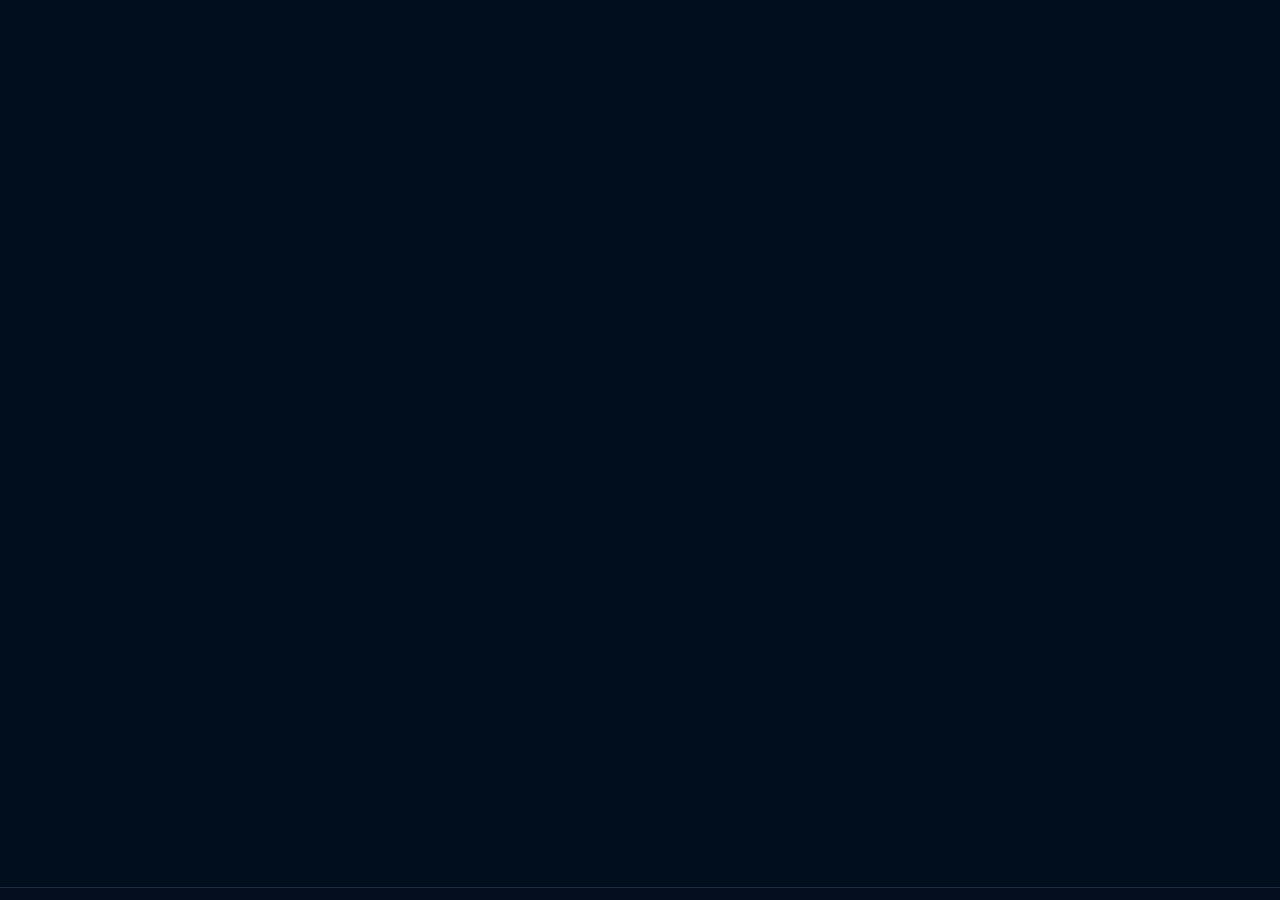
==== mobile.html @ 7af82858 "スマホ版: ページ・CSS・モバイル GUI・非対応ページのリンクを追加 (作業中) Co-Authored-By: Claude Sonnet 5.5 <noreply@anthropic.com>" ====
<!DOCTYPE html>
<html lang="ja">

<head>
    <meta charset="UTF-8">
    <meta name="viewport" content="width=device-width, initial-scale=1, maximum-scale=1, user-scalable=no, viewport-fit=cover">
    <meta name="color-scheme" content="dark">
    <title>Particle Life (Mobile)</title>
    <link rel="icon" href="data:,">
    <link rel="stylesheet" href="style.css">
    <link rel="stylesheet" href="mobile.css">
</head>

<body>
    <canvas id="canvas"></canvas>
    <div id="toolbar"></div>
    <script type="module" src="src/mobile/main.js"></script>
</body>

</html>
---- style.css ----
:root {
    --bg: rgb(1, 14, 29);
    --panel: rgba(6, 16, 32, 0.72);
    --panel-border: rgba(160, 200, 255, 0.16);
    --text: #cfe3ff;
    --text-dim: rgba(207, 227, 255, 0.55);
    --attract: 46, 204, 113;
    --repel: 231, 76, 60;
    --cell: 22px;
}

html,
body {
    height: 100%;
    margin: 0;
    padding: 0;
    overflow: hidden;
    background-color: var(--bg);
}

/* The canvas fills the viewport; its backing size is set by the renderer (CSS size x devicePixelRatio). */
canvas {
    position: fixed;
    inset: 0;
    display: block;
    width: 100%;
    height: 100%;
    cursor: crosshair;
    touch-action: none;
    user-select: none;
    -webkit-user-select: none;
}

/* ---- stats overlay (top-left) ---- */
.stats {
    position: fixed;
    top: 8px;
    left: 8px;
    padding: 6px 8px;
    border-radius: 6px;
    background: var(--panel);
    border: 1px solid var(--panel-border);
    color: var(--text);
    font: 11px/1.45 ui-monospace, SFMono-Regular, Menlo, Consolas, monospace;
    white-space: pre;
    pointer-events: none;
    user-select: none;
}

/* ---- rule matrix editor (bottom-left) ---- */
.matrix-panel {
    position: fixed;
    left: 8px;
    bottom: 8px;
    padding: 8px;
    border-radius: 8px;
    background: var(--panel);
    border: 1px solid var(--panel-border);
    backdrop-filter: blur(6px);
    -webkit-backdrop-filter: blur(6px);
    color: var(--text);
    font: 11px/1.4 ui-monospace, SFMono-Regular, Menlo, Consolas, monospace;
    user-select: none;
    -webkit-user-select: none;
}

.matrix-panel[hidden] {
    display: none;
}

.matrix-caption {
    margin-bottom: 6px;
    color: var(--text);
}

.matrix-help {
    margin-top: 6px;
    color: var(--text-dim);
    font-size: 10px;
}

.matrix-grid {
    display: grid;
    gap: 2px;
    width: max-content;
}

.matrix-head {
    display: flex;
    align-items: center;
    justify-content: center;
    width: var(--cell);
    height: var(--cell);
}

.matrix-dot {
    width: 10px;
    height: 10px;
    border-radius: 50%;
}

.matrix-cell {
    width: var(--cell);
    height: var(--cell);
    border-radius: 3px;
    background: rgba(255, 255, 255, 0.06);
    cursor: pointer;
}

.matrix-help-touch {
    display: none;
}

.matrix-cell:hover {
    outline: 1px solid rgba(255, 255, 255, 0.7);
    outline-offset: -1px;
}

/* タッチ端末: セルを大きく、操作説明もタッチ向けに */
@media (pointer: coarse) {
    :root {
        --cell: 28px;
    }

    .matrix-cell {
        touch-action: none;
        -webkit-touch-callout: none;
    }

    .matrix-help-mouse {
        display: none;
    }

    .matrix-help-touch {
        display: inline;
    }
}

/* ---- WebGPU unavailable / device lost message (centered) ---- */
.unsupported {
    position: fixed;
    inset: 0;
    display: flex;
    flex-direction: column;
    align-items: center;
    justify-content: center;
    gap: 10px;
    padding: 24px;
    text-align: center;
    color: var(--text);
    background: var(--bg);
    font: 14px/1.6 system-ui, "Hiragino Sans", "Yu Gothic UI", "Meiryo", sans-serif;
    z-index: 10;
}

.unsupported-title {
    font-size: 20px;
    font-weight: 600;
}

.unsupported-hint {
    color: var(--text);
}

.unsupported-link {
    padding: 8px 14px;
    border-radius: 8px;
    border: 1px solid var(--panel-border);
    background: var(--panel);
    color: var(--text);
    text-decoration: none;
}

.unsupported-detail {
    max-width: 640px;
    color: var(--text-dim);
    font: 11px/1.45 ui-monospace, SFMono-Regular, Menlo, Consolas, monospace;
    white-space: pre-wrap;
    word-break: break-word;
}
---- mobile.css ----
/* ---- mobile-only layout (loaded after style.css) ---- */

html,
body {
    overscroll-behavior: none;
    -webkit-tap-highlight-color: transparent;
}

/* bottom toolbar: thumb reach, above the home indicator */
#toolbar {
    position: fixed;
    left: 0;
    right: 0;
    bottom: 0;
    z-index: 5;
    display: flex;
    flex-wrap: wrap;
    justify-content: center;
    align-items: center;
    gap: 6px;
    padding: 6px 8px calc(6px + env(safe-area-inset-bottom));
    background: var(--panel);
    border-top: 1px solid var(--panel-border);
    backdrop-filter: blur(6px);
    -webkit-backdrop-filter: blur(6px);
    user-select: none;
    -webkit-user-select: none;
}

#toolbar button,
#toolbar select {
    min-width: 44px;
    min-height: 44px;
    padding: 0 10px;
    border-radius: 8px;
    border: 1px solid var(--panel-border);
    background: rgba(255, 255, 255, 0.06);
    color: var(--text);
    font: 14px/1 system-ui, "Hiragino Sans", "Yu Gothic UI", "Meiryo", sans-serif;
    touch-action: manipulation;
}

#toolbar select {
    max-width: 100%;
}

#toolbar button[aria-pressed="true"] {
    background: rgba(160, 200, 255, 0.22);
    border-color: rgba(160, 200, 255, 0.5);
}

/* matrix panel sits above the toolbar; --toolbar-h is set by main.js (default: two rows) */
:root {
    --toolbar-h: 110px;
}

.matrix-panel {
    bottom: calc(var(--toolbar-h) + 8px);
    left: 8px;
    right: auto;
    max-width: calc(100vw - 16px);
    overflow: auto;
}
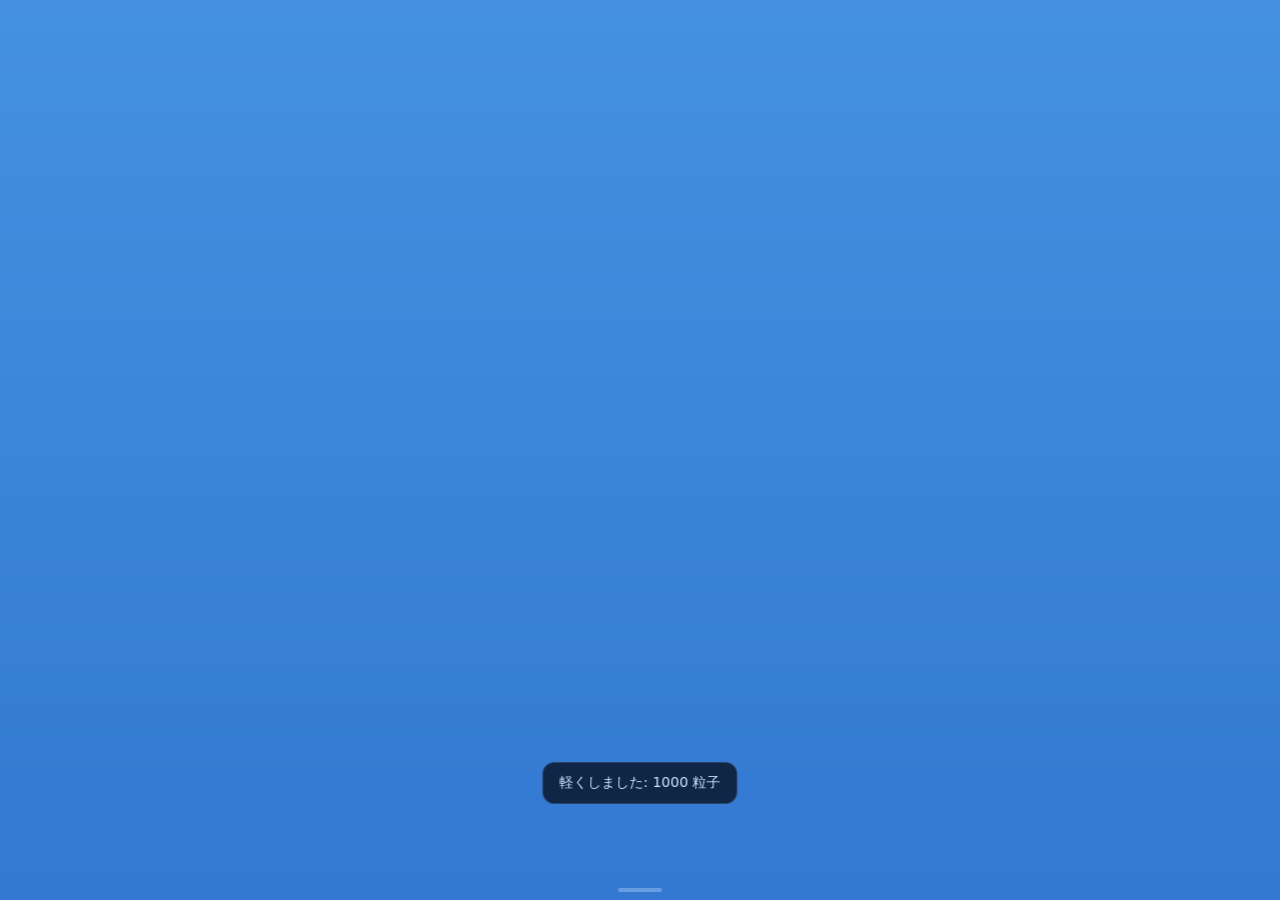
==== commit 788d17a7: "スマホ版: UI を練り直し (ボトムシート・SVG アイコン・没入モード) ほか作業中の変更 Co-Authored-By: Claude Sonnet 5.5 <noreply@anthropic" ====
--- a/mobile.html
+++ b/mobile.html
@@ -5,6 +5,7 @@
     <meta charset="UTF-8">
     <meta name="viewport" content="width=device-width, initial-scale=1, maximum-scale=1, user-scalable=no, viewport-fit=cover">
     <meta name="color-scheme" content="dark">
+    <meta name="theme-color" content="#010e1d">
     <title>Particle Life (Mobile)</title>
     <link rel="icon" href="data:,">
     <link rel="stylesheet" href="style.css">
@@ -13,7 +14,8 @@
 
 <body>
     <canvas id="canvas"></canvas>
-    <div id="toolbar"></div>
+    <nav id="toolbar"></nav>
+    <button id="edge-reveal" type="button" aria-label="操作パネルを表示" hidden><span></span></button>
     <script type="module" src="src/mobile/main.js"></script>
 </body>
 
--- a/style.css
+++ b/style.css
@@ -123,8 +123,21 @@
     }
 
     .matrix-cell {
-        touch-action: none;
+        position: relative;
+        touch-action: pan-x pan-y; /* スクロール開始で pointercancel → 長押しタイマー解除 */
         -webkit-touch-callout: none;
+    }
+
+    /* 長押し (500 ms) の進行: 枠が縮む */
+    .matrix-cell.pressing {
+        outline: 2px solid rgba(255, 255, 255, 0.85);
+        outline-offset: -2px;
+        animation: matrix-press 0.5s linear;
+    }
+
+    @keyframes matrix-press {
+        from { outline-offset: -2px; box-shadow: inset 0 0 0 0 rgba(255, 255, 255, 0.5); }
+        to { outline-offset: -2px; box-shadow: inset 0 0 0 10px rgba(255, 255, 255, 0.5); }
     }
 
     .matrix-help-mouse {
--- a/mobile.css
+++ b/mobile.css
@@ -1,63 +1,634 @@
 /* ---- mobile-only layout (loaded after style.css) ---- */
+
+:root {
+    --sa-t: env(safe-area-inset-top, 0px);
+    --sa-r: env(safe-area-inset-right, 0px);
+    --sa-b: env(safe-area-inset-bottom, 0px);
+    --sa-l: env(safe-area-inset-left, 0px);
+    --surface: rgba(8, 20, 40, 0.82);
+    --surface-solid: #0b1a30;
+    --line: rgba(160, 200, 255, 0.18);
+    --chip: rgba(255, 255, 255, 0.07);
+    --accent: #8fc2ff;
+    --text-sub: rgba(207, 227, 255, 0.72); /* AA: 暗い背景上 4.5:1 以上 */
+    --pull: 80, 255, 140;
+    --push: 255, 90, 80;
+    --radius: 12px;
+    --font: system-ui, -apple-system, "Hiragino Sans", "Yu Gothic UI", "Meiryo", sans-serif;
+    --cell: 32px;
+}
 
 html,
 body {
     overscroll-behavior: none;
     -webkit-tap-highlight-color: transparent;
-}
-
-/* bottom toolbar: thumb reach, above the home indicator */
+    font-family: var(--font);
+}
+
+button,
+input {
+    font-family: inherit;
+    touch-action: manipulation;
+}
+
+button:focus-visible,
+input:focus-visible {
+    outline: 2px solid var(--accent);
+    outline-offset: 2px;
+}
+
+/* ---- toolbar: 画面下の浮かぶパネル。親指の届く位置 ---- */
 #toolbar {
     position: fixed;
+    z-index: 5;
+    left: 50%;
+    bottom: calc(10px + var(--sa-b));
+    transform: translateX(-50%);
+    box-sizing: border-box;
+    width: min(420px, calc(100vw - 16px - var(--sa-l) - var(--sa-r)));
+    display: grid;
+    grid-template-columns: repeat(4, 1fr);
+    gap: 4px;
+    padding: 6px;
+    border-radius: var(--radius);
+    background: var(--surface);
+    border: 1px solid var(--line);
+    -webkit-backdrop-filter: blur(10px);
+    backdrop-filter: blur(10px);
+    user-select: none;
+    -webkit-user-select: none;
+    transition: opacity 0.4s ease, transform 0.4s ease;
+}
+
+#toolbar button {
+    display: flex;
+    flex-direction: column;
+    align-items: center;
+    justify-content: center;
+    gap: 3px;
+    min-width: 44px;
+    min-height: 56px;
+    padding: 4px 2px;
+    border: 1px solid transparent;
+    border-radius: 10px;
+    background: transparent;
+    color: var(--text);
+    cursor: pointer;
+}
+
+#toolbar button:active {
+    background: rgba(255, 255, 255, 0.12);
+}
+
+.tb-label {
+    font-size: 11px;
+    line-height: 1;
+    color: var(--text-sub);
+}
+
+.icon {
+    display: inline-flex;
+}
+
+#toolbar button.active,
+#toolbar button[aria-pressed="true"]:not(.tb-mode) {
+    background: rgba(143, 194, 255, 0.16);
+    border-color: rgba(143, 194, 255, 0.4);
+}
+
+/* 引く / 押す: ポインタ円と同じ緑 / 赤 */
+#toolbar .tb-mode {
+    color: rgb(var(--pull));
+    background: rgba(var(--pull), 0.1);
+    border-color: rgba(var(--pull), 0.4);
+}
+
+#toolbar .tb-mode .tb-label {
+    color: rgb(var(--pull));
+    font-weight: 600;
+}
+
+#toolbar .tb-mode.push {
+    color: rgb(var(--push));
+    background: rgba(var(--push), 0.1);
+    border-color: rgba(var(--push), 0.45);
+}
+
+#toolbar .tb-mode.push .tb-label {
+    color: rgb(var(--push));
+}
+
+/* シート表示中はツールバーを退ける (横長ではシートと重なるため) */
+body.sheet-open #toolbar {
+    opacity: 0;
+    pointer-events: none;
+}
+
+/* 没入モード */
+body.immersive #toolbar {
+    opacity: 0;
+    transform: translate(-50%, 12px);
+    pointer-events: none;
+}
+
+.stats {
+    transition: opacity 0.4s ease;
+}
+
+body.immersive .stats {
+    opacity: 0;
+}
+
+/* 下端のタップで戻る。隠れている間だけ出る透明な帯 + 小さなつまみ */
+#edge-reveal {
+    position: fixed;
+    z-index: 4;
     left: 0;
     right: 0;
     bottom: 0;
-    z-index: 5;
-    display: flex;
-    flex-wrap: wrap;
+    height: calc(40px + var(--sa-b));
+    padding: 0;
+    border: 0;
+    background: transparent;
+    display: flex;
+    align-items: flex-end;
     justify-content: center;
-    align-items: center;
-    gap: 6px;
-    padding: 6px 8px calc(6px + env(safe-area-inset-bottom));
-    background: var(--panel);
-    border-top: 1px solid var(--panel-border);
-    backdrop-filter: blur(6px);
-    -webkit-backdrop-filter: blur(6px);
+}
+
+#edge-reveal[hidden] {
+    display: none;
+}
+
+#edge-reveal span {
+    width: 44px;
+    height: 4px;
+    margin-bottom: calc(8px + var(--sa-b));
+    border-radius: 2px;
+    background: rgba(207, 227, 255, 0.35);
+}
+
+/* ---- sheet ---- */
+.sheet-root[hidden] {
+    display: none;
+}
+
+.sheet-backdrop {
+    position: fixed;
+    inset: 0;
+    z-index: 20;
+    background: rgba(0, 0, 0, 0.32);
+    opacity: 0;
+    transition: opacity 0.25s ease;
+}
+
+.sheet-root.open .sheet-backdrop {
+    opacity: 1;
+}
+
+.sheet {
+    position: fixed;
+    z-index: 21;
+    left: 50%;
+    bottom: 0;
+    box-sizing: border-box;
+    width: min(640px, 100vw);
+    max-height: 60vh;
+    max-height: 60dvh;
+    display: flex;
+    flex-direction: column;
+    padding-left: var(--sa-l);
+    padding-right: var(--sa-r);
+    border-radius: var(--radius) var(--radius) 0 0;
+    background: var(--surface-solid);
+    border: 1px solid var(--line);
+    border-bottom: 0;
+    color: var(--text);
+    font: 14px/1.45 var(--font);
+    transform: translate(-50%, 100%);
+    transition: transform 0.26s cubic-bezier(0.2, 0.8, 0.2, 1);
+    outline: none;
     user-select: none;
     -webkit-user-select: none;
 }
 
-#toolbar button,
-#toolbar select {
+@supports (backdrop-filter: blur(1px)) or (-webkit-backdrop-filter: blur(1px)) {
+    .sheet {
+        background: rgba(9, 21, 42, 0.9);
+        -webkit-backdrop-filter: blur(14px);
+        backdrop-filter: blur(14px);
+    }
+}
+
+.sheet-root.open .sheet {
+    transform: translate(-50%, 0);
+}
+
+.sheet.dragging {
+    transition: none;
+}
+
+.sheet-header {
+    position: relative;
+    flex: none;
+    display: flex;
+    align-items: center;
+    justify-content: space-between;
+    min-height: 52px;
+    padding: 14px 8px 0 16px;
+    touch-action: none;
+    cursor: grab;
+}
+
+.sheet-grip {
+    position: absolute;
+    top: 7px;
+    left: 50%;
+    width: 40px;
+    height: 4px;
+    margin-left: -20px;
+    border-radius: 2px;
+    background: rgba(207, 227, 255, 0.35);
+}
+
+.sheet-header h2 {
+    margin: 0;
+    font-size: 16px;
+    font-weight: 600;
+}
+
+.sheet-close {
+    width: 44px;
+    height: 44px;
+    display: flex;
+    align-items: center;
+    justify-content: center;
+    border: 0;
+    border-radius: 10px;
+    background: transparent;
+    color: var(--text);
+    cursor: pointer;
+}
+
+.sheet-body {
+    flex: 1 1 auto;
+    min-height: 0;
+    overflow-y: auto;
+    overscroll-behavior: contain;
+    padding: 4px 16px 12px;
+    -webkit-overflow-scrolling: touch;
+}
+
+.sheet-footer {
+    flex: none;
+    display: flex;
+    gap: 8px;
+    padding: 8px 16px calc(10px + var(--sa-b));
+    border-top: 1px solid var(--line);
+}
+
+.sheet-footer[hidden] {
+    display: none;
+}
+
+.btn {
+    flex: 1 1 0;
+    display: flex;
+    align-items: center;
+    justify-content: center;
+    gap: 6px;
+    min-height: 44px;
+    padding: 0 8px;
+    border: 1px solid var(--line);
+    border-radius: 10px;
+    background: var(--chip);
+    color: var(--text);
+    font-size: 14px;
+    white-space: nowrap;
+    cursor: pointer;
+}
+
+.btn:active {
+    background: rgba(255, 255, 255, 0.16);
+}
+
+/* 横長 (スマホを横向き): 右端のサイドパネル */
+@media (orientation: landscape) and (max-height: 520px) {
+    .sheet {
+        left: auto;
+        right: 0;
+        top: 0;
+        bottom: 0;
+        width: min(400px, 56vw);
+        max-height: none;
+        padding-left: 0;
+        padding-right: var(--sa-r);
+        border-radius: var(--radius) 0 0 var(--radius);
+        border: 1px solid var(--line);
+        border-right: 0;
+        transform: translateX(100%);
+    }
+
+    .sheet-root.open .sheet {
+        transform: translateX(0);
+    }
+
+    /* 高さが足りないので、パネル全体をスクロールさせる (ヘッダは固定) */
+    .sheet {
+        overflow-y: auto;
+        overscroll-behavior: contain;
+    }
+
+    .sheet-header {
+        position: sticky;
+        top: 0;
+        z-index: 1;
+        padding-top: 4px;
+        padding-top: calc(4px + var(--sa-t));
+        background: var(--surface-solid);
+    }
+
+    .sheet-body {
+        flex: none;
+        overflow: visible;
+    }
+
+    .sheet-grip {
+        top: 50%;
+        left: 6px;
+        width: 4px;
+        height: 40px;
+        margin: -20px 0 0;
+    }
+
+    .sheet-footer {
+        padding-bottom: calc(8px + var(--sa-b));
+    }
+
+    #toolbar {
+        width: min(360px, calc(100vw - 16px - var(--sa-l) - var(--sa-r)));
+    }
+
+    #toolbar button {
+        min-height: 48px;
+    }
+}
+
+/* ---- rules sheet ---- */
+.chips {
+    display: flex;
+    gap: 8px;
+    margin: 0 -16px 4px;
+    padding: 4px 16px 8px;
+    overflow-x: auto;
+    scroll-snap-type: x proximity;
+    scrollbar-width: none;
+}
+
+.chips::-webkit-scrollbar {
+    display: none;
+}
+
+.chip {
+    flex: none;
     min-width: 44px;
     min-height: 44px;
-    padding: 0 10px;
+    padding: 0 14px;
+    border: 1px solid var(--line);
+    border-radius: 22px;
+    background: var(--chip);
+    color: var(--text);
+    font-size: 14px;
+    scroll-snap-align: center;
+    cursor: pointer;
+}
+
+.chip[aria-pressed="true"] {
+    background: rgba(143, 194, 255, 0.25);
+    border-color: rgba(143, 194, 255, 0.65);
+    color: #fff;
+    font-weight: 600;
+}
+
+.hint {
+    margin: 0 0 8px;
+    min-height: 1.45em;
+    font-size: 13px;
+    color: var(--text-sub);
+}
+
+.matrix-host {
+    overflow-x: auto;
+    padding-bottom: 2px;
+}
+
+.matrix-host .matrix-panel {
+    position: static;
+    padding: 0;
+    border: 0;
+    border-radius: 0;
+    background: none;
+    -webkit-backdrop-filter: none;
+    backdrop-filter: none;
+    max-width: none;
+    overflow: visible;
+}
+
+.matrix-host .matrix-caption,
+.matrix-host .matrix-help {
+    display: none;
+}
+
+.matrix-host .matrix-grid {
+    gap: 2px;
+    margin: 0 auto;
+}
+
+.matrix-host .matrix-dot {
+    width: 12px;
+    height: 12px;
+}
+
+.matrix-host .matrix-cell {
+    border-radius: 4px;
+}
+
+/* ---- settings sheet ---- */
+.group {
+    margin: 0 0 14px;
+}
+
+.group h3 {
+    margin: 8px 0 4px;
+    font-size: 12px;
+    font-weight: 600;
+    letter-spacing: 0.04em;
+    color: var(--text-sub);
+}
+
+.row {
+    padding: 6px 0;
+}
+
+.row-label {
+    display: flex;
+    justify-content: space-between;
+    align-items: baseline;
+    gap: 8px;
+    font-size: 14px;
+}
+
+.row-label small {
+    display: block;
+    font-size: 12px;
+    color: var(--text-sub);
+}
+
+.row-value {
+    font: 13px ui-monospace, SFMono-Regular, Menlo, Consolas, monospace;
+    color: var(--text-sub);
+}
+
+.row-switch {
+    display: flex;
+    align-items: center;
+    justify-content: space-between;
+    min-height: 44px;
+}
+
+input[type="range"] {
+    display: block;
+    width: 100%;
+    height: 44px;
+    margin: 0;
+    background: transparent;
+    accent-color: var(--accent);
+}
+
+.switch {
+    position: relative;
+    flex: none;
+    width: 52px;
+    height: 44px;
+    padding: 0;
+    border: 0;
+    background: transparent;
+    cursor: pointer;
+}
+
+.switch::before {
+    content: "";
+    position: absolute;
+    left: 0;
+    top: 10px;
+    width: 52px;
+    height: 24px;
+    border-radius: 12px;
+    background: rgba(255, 255, 255, 0.18);
+    border: 1px solid var(--line);
+    box-sizing: border-box;
+    transition: background 0.2s;
+}
+
+.switch span {
+    position: absolute;
+    top: 13px;
+    left: 3px;
+    width: 18px;
+    height: 18px;
+    border-radius: 50%;
+    background: #e8f1ff;
+    transition: transform 0.2s;
+}
+
+.switch[aria-checked="true"]::before {
+    background: #2f7fd6;
+    border-color: transparent;
+}
+
+.switch[aria-checked="true"] span {
+    transform: translateX(28px);
+}
+
+.segmented {
+    display: flex;
+    margin-top: 4px;
+    padding: 3px;
+    gap: 3px;
+    border-radius: 10px;
+    background: rgba(255, 255, 255, 0.07);
+}
+
+.segmented button {
+    flex: 1;
+    min-height: 40px;
+    border: 0;
     border-radius: 8px;
-    border: 1px solid var(--panel-border);
-    background: rgba(255, 255, 255, 0.06);
+    background: transparent;
     color: var(--text);
-    font: 14px/1 system-ui, "Hiragino Sans", "Yu Gothic UI", "Meiryo", sans-serif;
-    touch-action: manipulation;
-}
-
-#toolbar select {
-    max-width: 100%;
-}
-
-#toolbar button[aria-pressed="true"] {
-    background: rgba(160, 200, 255, 0.22);
-    border-color: rgba(160, 200, 255, 0.5);
-}
-
-/* matrix panel sits above the toolbar; --toolbar-h is set by main.js (default: two rows) */
-:root {
-    --toolbar-h: 110px;
-}
-
-.matrix-panel {
-    bottom: calc(var(--toolbar-h) + 8px);
-    left: 8px;
-    right: auto;
-    max-width: calc(100vw - 16px);
-    overflow: auto;
-}
+    font-size: 14px;
+    cursor: pointer;
+}
+
+.segmented button[aria-checked="true"] {
+    background: rgba(143, 194, 255, 0.3);
+    color: #fff;
+    font-weight: 600;
+}
+
+.segmented button:disabled {
+    color: rgba(207, 227, 255, 0.5);
+    cursor: not-allowed;
+}
+
+/* ---- toast ---- */
+.toast {
+    position: fixed;
+    z-index: 30;
+    left: 50%;
+    bottom: calc(96px + var(--sa-b));
+    max-width: calc(100vw - 32px);
+    padding: 10px 16px;
+    border-radius: var(--radius);
+    background: var(--surface);
+    border: 1px solid var(--line);
+    -webkit-backdrop-filter: blur(10px);
+    backdrop-filter: blur(10px);
+    color: var(--text);
+    font: 14px/1.4 var(--font);
+    pointer-events: none;
+    opacity: 0;
+    transform: translate(-50%, 8px);
+    transition: opacity 0.25s ease, transform 0.25s ease;
+}
+
+.toast.show {
+    opacity: 1;
+    transform: translate(-50%, 0);
+}
+
+/* lil-gui (?advanced) はシートより下 */
+.lil-gui.root {
+    z-index: 3;
+}
+
+@media (prefers-reduced-motion: reduce) {
+
+    #toolbar,
+    .stats,
+    .sheet,
+    .sheet-backdrop,
+    .toast,
+    .switch::before,
+    .switch span {
+        transition: none;
+    }
+
+    .matrix-cell.pressing {
+        animation: none;
+    }
+}
+
+.stats {
+    top: calc(8px + var(--sa-t));
+    left: calc(8px + var(--sa-l));
+}
